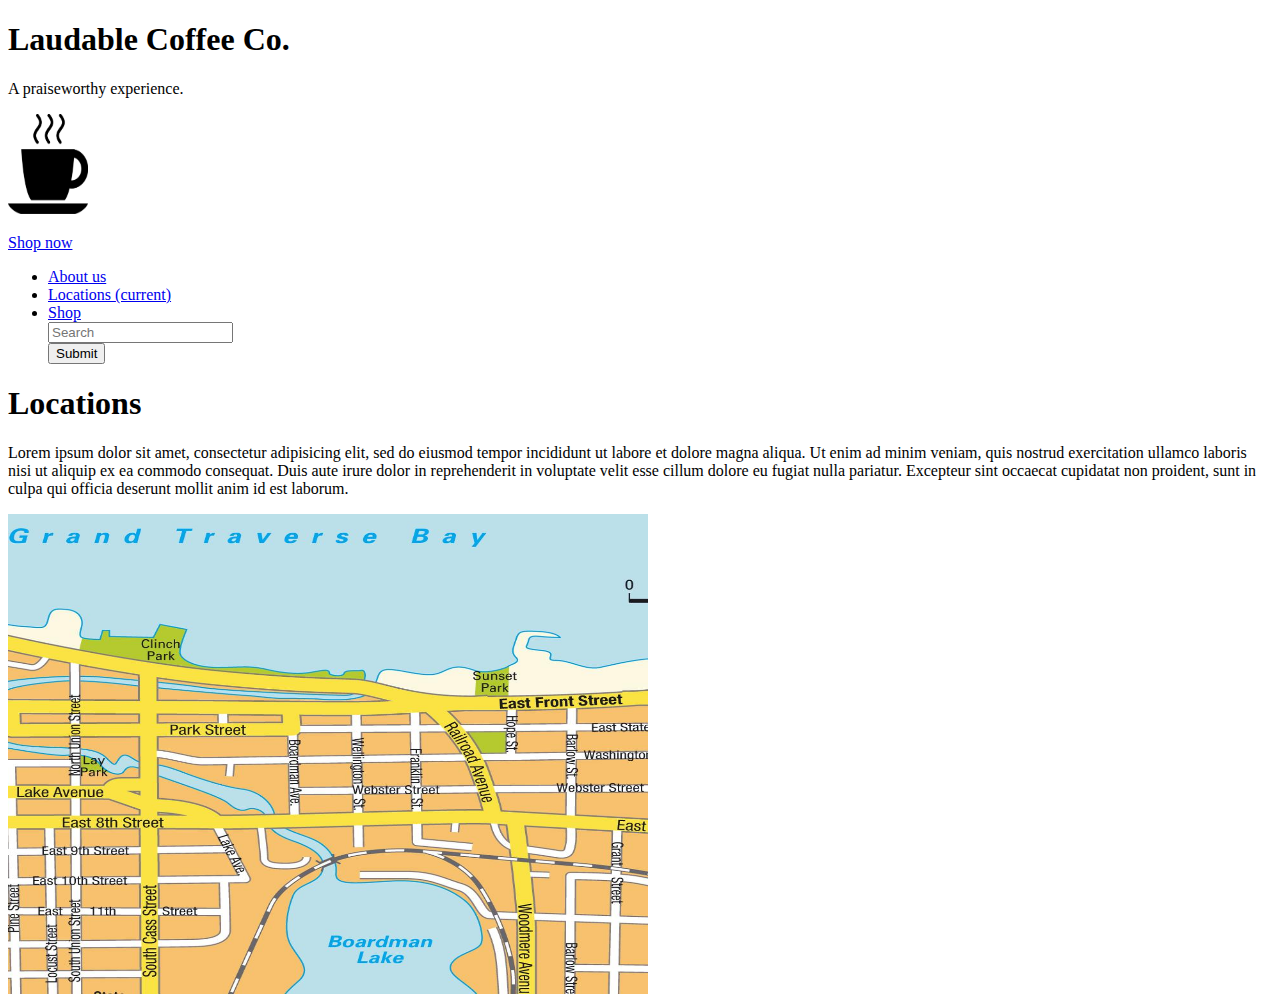
==== locations.html @ e26167d2 "Completed homework" ====
<!DOCTYPE html>
<html>
  <head>
    <title>Laudable Coffee Co.</title>
    <meta charset="UTF-8">
      <link rel="stylesheet" href="https://maxcdn.bootstrapcdn.com/bootstrap/3.3.6/css/bootstrap.min.css" integrity="sha384-1q8mTJOASx8j1Au+a5WDVnPi2lkFfwwEAa8hDDdjZlpLegxhjVME1fgjWPGmkzs7" crossorigin="anonymous" media="screen" title="no title" charset="utf-8">
  </head>

  <body>
    <div class="header">
      <div class="jumbotron">
        <div class="container">
          <div class="row">
            <div class="col-md-9">
              <h1>Laudable Coffee Co.</h1>
              <p>A praiseworthy experience. </p>
            </div>
            <div class="col-md-3">
              <img src="coffeecup.png" height="100" width="80">
              <p><a class="btn btn-primary btn-lg" href="shop.html" role="button">Shop now</a></p>
            </div>
          </div>
        </div>
      </div>
    </div>

    <body>
      <nav class="navbar navbar-default">
        <div class="container-fluid">

    <!-- Collect the nav links, forms, and other content for toggling -->
    <div class="collapse navbar-collapse" id="bs-example-navbar-collapse-1">
      <ul class="nav navbar-nav">
        <li><a href="index.html">About us</a></li>
        <li class="active"><a href="locations.html">Locations <span class="sr-only">(current)</span></a></li>
        <li><a href="shop.html">Shop</a></li>

      <form class="navbar-form navbar-left" role="search">
        <div class="form-group">
          <input type="text" class="form-control" placeholder="Search">
        </div>
        <button type="submit" class="btn btn-default">Submit</button>
      </form>
    </div><!-- /.navbar-collapse -->
  </div><!-- /.container-fluid -->
</nav>

<div class="body">
  <div class="container">
    <div class="row">
      <div class="col-md-6">
          <h1>Locations</h1>
          <p>Lorem ipsum dolor sit amet, consectetur adipisicing elit, sed do eiusmod tempor incididunt ut labore et dolore magna aliqua. Ut enim ad minim veniam, quis nostrud exercitation ullamco laboris nisi ut aliquip ex ea commodo consequat. Duis aute irure dolor in reprehenderit in voluptate velit esse cillum dolore eu fugiat nulla pariatur. Excepteur sint occaecat cupidatat non proident, sunt in culpa qui officia deserunt mollit anim id est laborum. </p>
        </div>
        <div class="col-md-4">
          <img src="downtowntc.jpg" width="640" height="480">
        </div>
      </div>
    </div>
  </div>
</div>
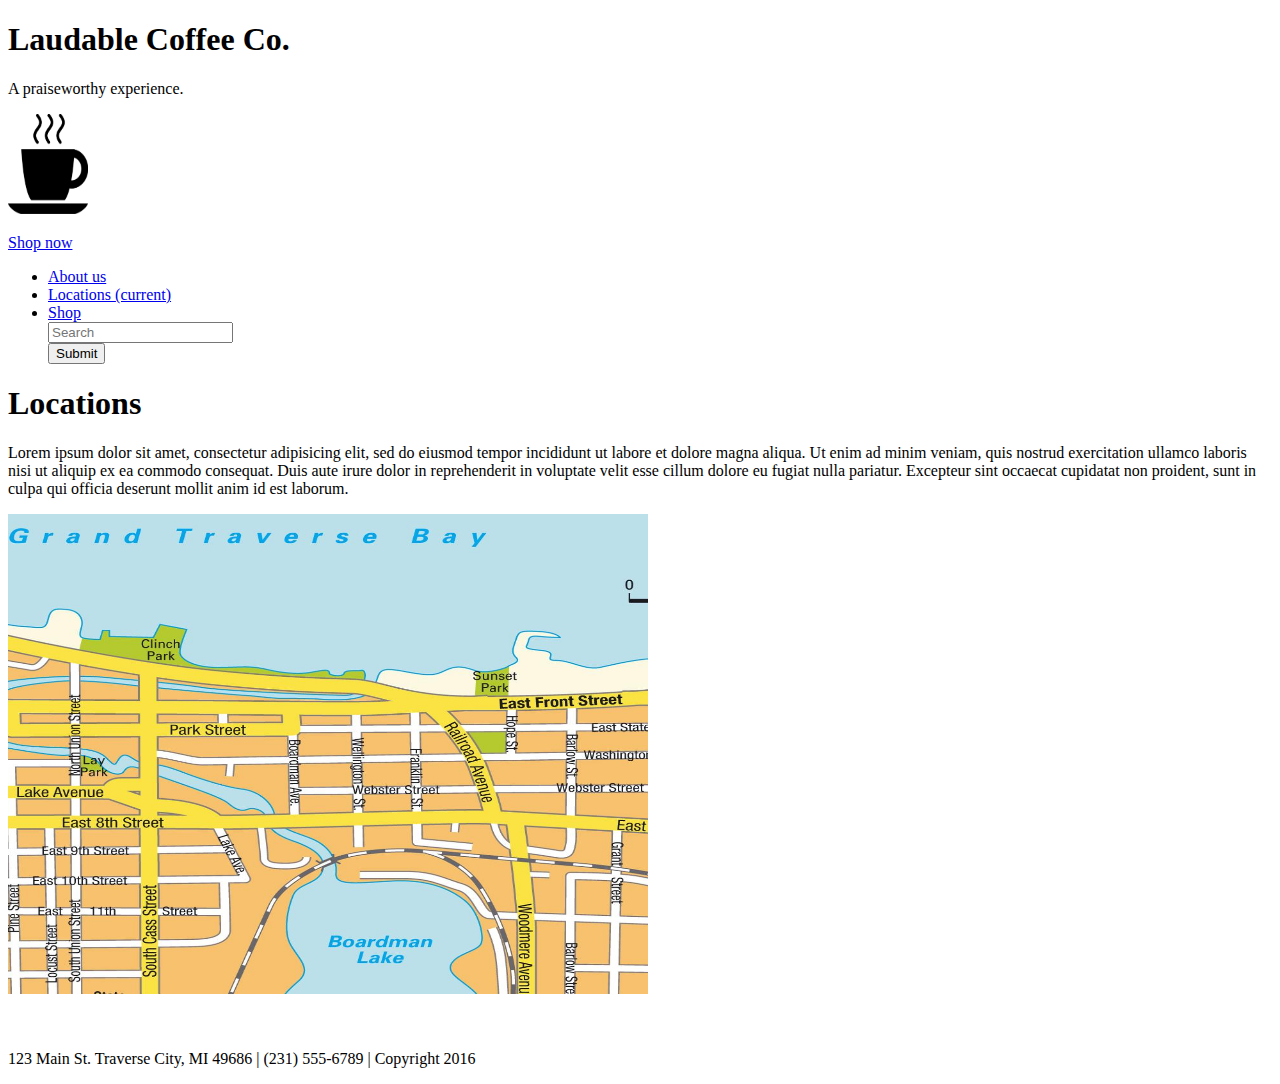
==== commit a975d416: "Final" ====
--- a/locations.html
+++ b/locations.html
@@ -59,3 +59,11 @@
     </div>
   </div>
 </div>
+
+<br> </br>
+
+<div class="footer">
+  <div class="container">
+    <div class="row">
+      <p> 123 Main St. Traverse City, MI 49686   |   (231) 555-6789   |   Copyright 2016
+      </p>
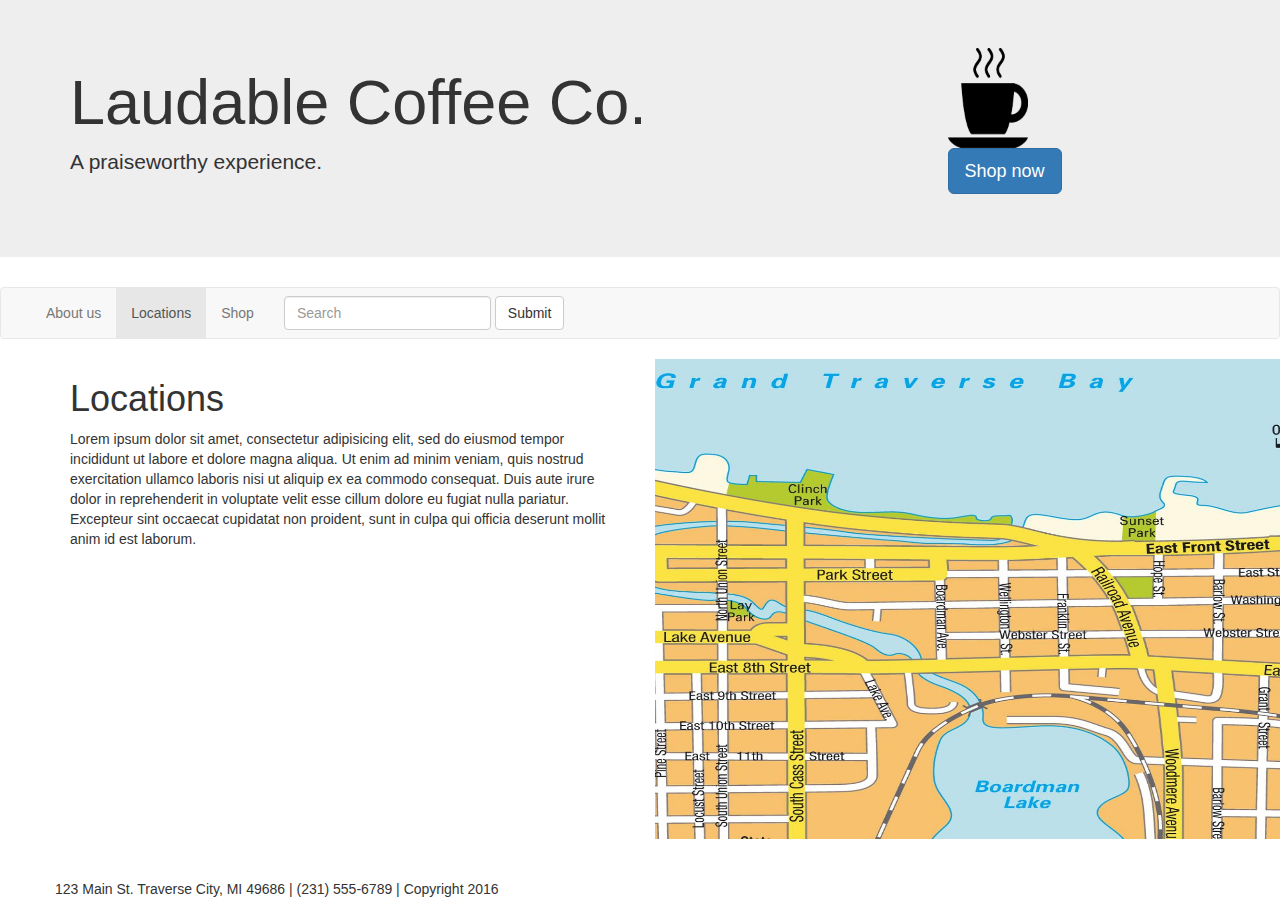
==== commit 280b0790: "Fix to header" ====
--- a/locations.html
+++ b/locations.html
@@ -1,10 +1,14 @@
 <!DOCTYPE html>
-<html>
-  <head>
-    <title>Laudable Coffee Co.</title>
-    <meta charset="UTF-8">
-      <link rel="stylesheet" href="https://maxcdn.bootstrapcdn.com/bootstrap/3.3.6/css/bootstrap.min.css" integrity="sha384-1q8mTJOASx8j1Au+a5WDVnPi2lkFfwwEAa8hDDdjZlpLegxhjVME1fgjWPGmkzs7" crossorigin="anonymous" media="screen" title="no title" charset="utf-8">
-  </head>
+    <html>
+    <head>
+      <meta charset="utf-8">
+      <meta http-equiv="X-UA-Compatible" content="IE=edge">
+      <meta name="viewport" content="width=device-width, initial-scale=1">
+      <title>Bootstrap Me</title>
+      <link rel="stylesheet" href="http://maxcdn.bootstrapcdn.com/bootstrap/3.3.6/css/bootstrap.css">
+      <script src="http://code.jquery.com/jquery-2.1.4.js"></script>
+      <script src="http://maxcdn.bootstrapcdn.com/bootstrap/3.3.6/js/bootstrap.js"></script>
+    </head>
 
   <body>
     <div class="header">
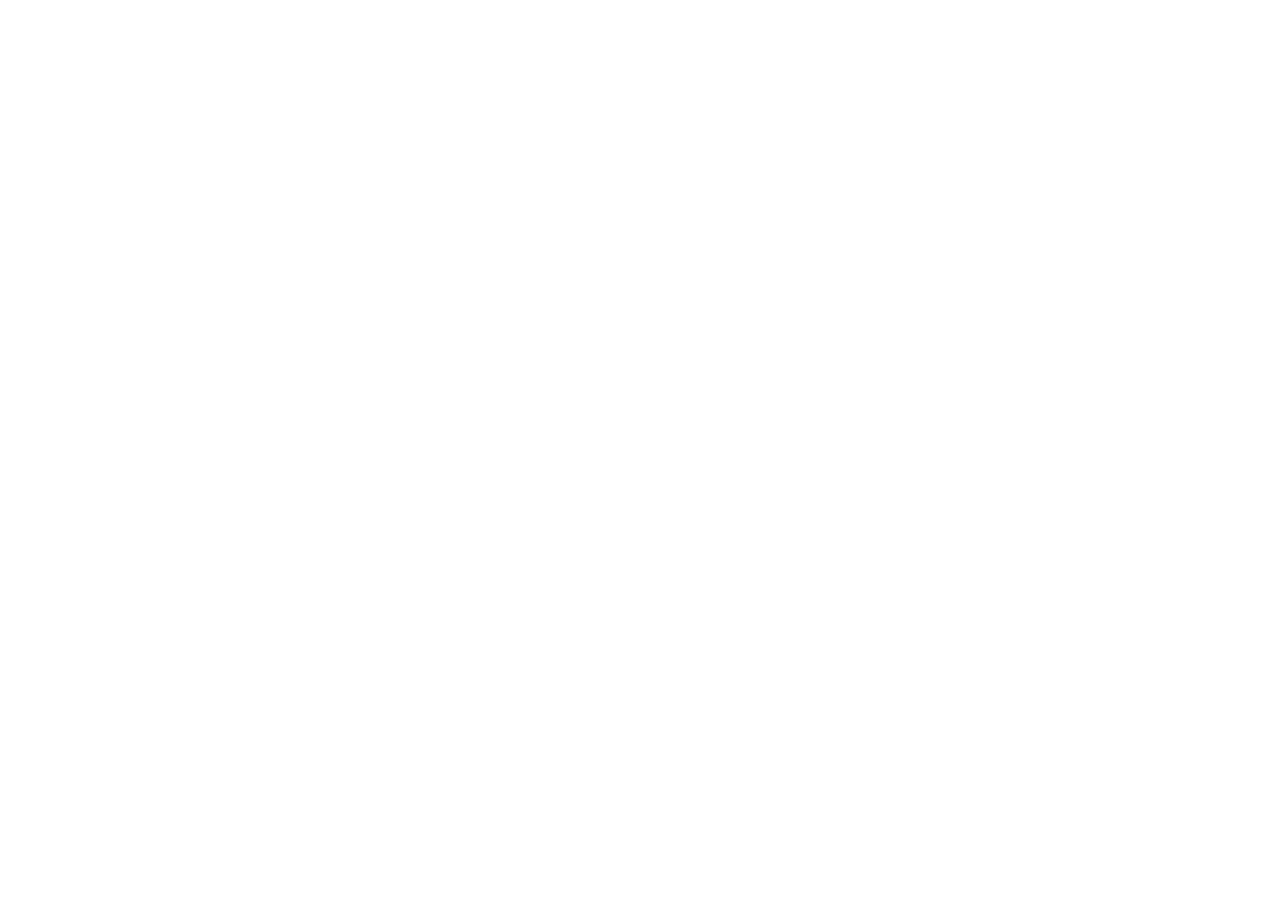
==== commit b7873b53: "Forgot to change page title" ====
--- a/locations.html
+++ b/locations.html
@@ -4,7 +4,7 @@
       <meta charset="utf-8">
       <meta http-equiv="X-UA-Compatible" content="IE=edge">
       <meta name="viewport" content="width=device-width, initial-scale=1">
-      <title>Bootstrap Me</title>
+      <title>Locations/title>
       <link rel="stylesheet" href="http://maxcdn.bootstrapcdn.com/bootstrap/3.3.6/css/bootstrap.css">
       <script src="http://code.jquery.com/jquery-2.1.4.js"></script>
       <script src="http://maxcdn.bootstrapcdn.com/bootstrap/3.3.6/js/bootstrap.js"></script>
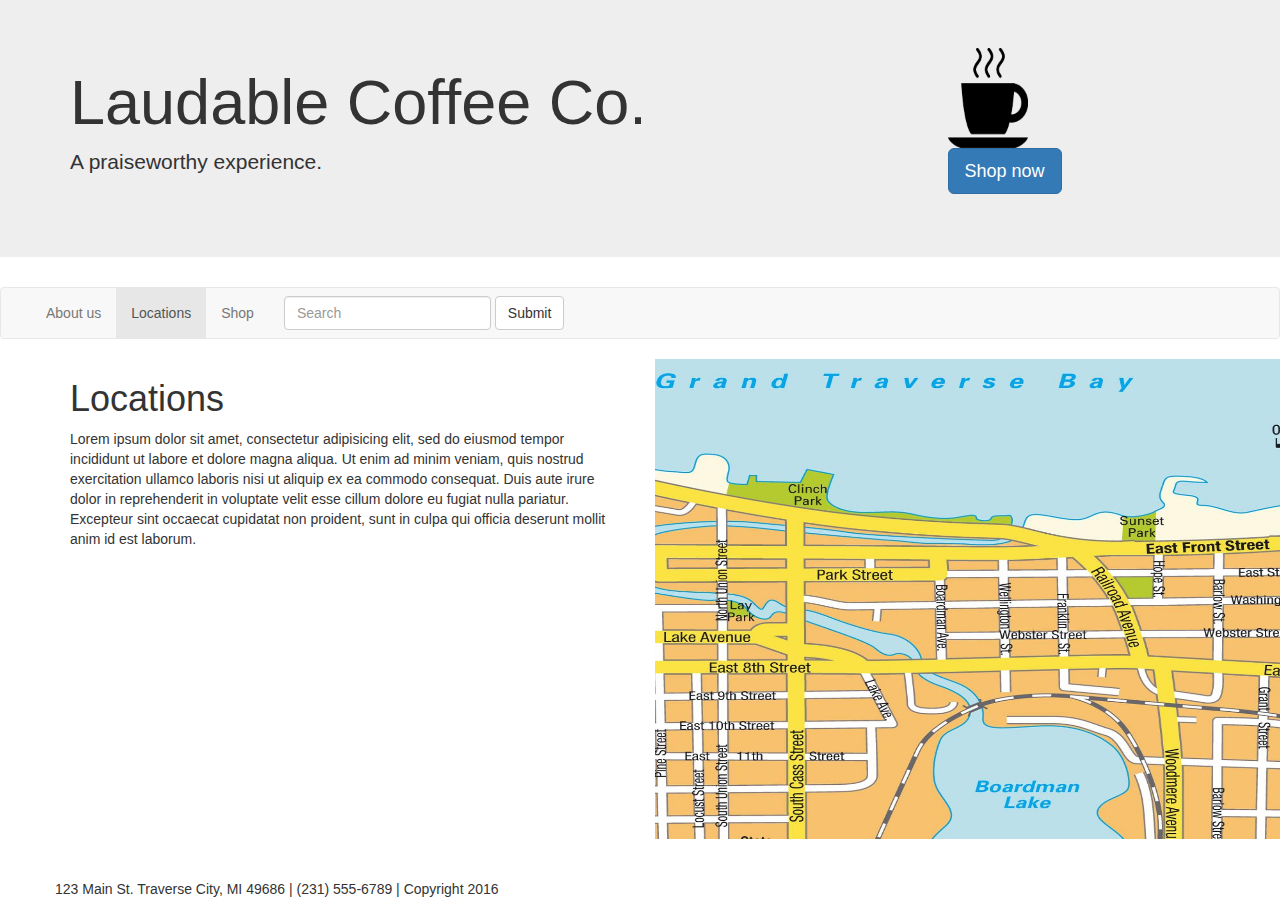
==== commit 7d953efc: "Changed too fast!" ====
--- a/locations.html
+++ b/locations.html
@@ -4,7 +4,7 @@
       <meta charset="utf-8">
       <meta http-equiv="X-UA-Compatible" content="IE=edge">
       <meta name="viewport" content="width=device-width, initial-scale=1">
-      <title>Locations/title>
+      <title>Locations</title>
       <link rel="stylesheet" href="http://maxcdn.bootstrapcdn.com/bootstrap/3.3.6/css/bootstrap.css">
       <script src="http://code.jquery.com/jquery-2.1.4.js"></script>
       <script src="http://maxcdn.bootstrapcdn.com/bootstrap/3.3.6/js/bootstrap.js"></script>
